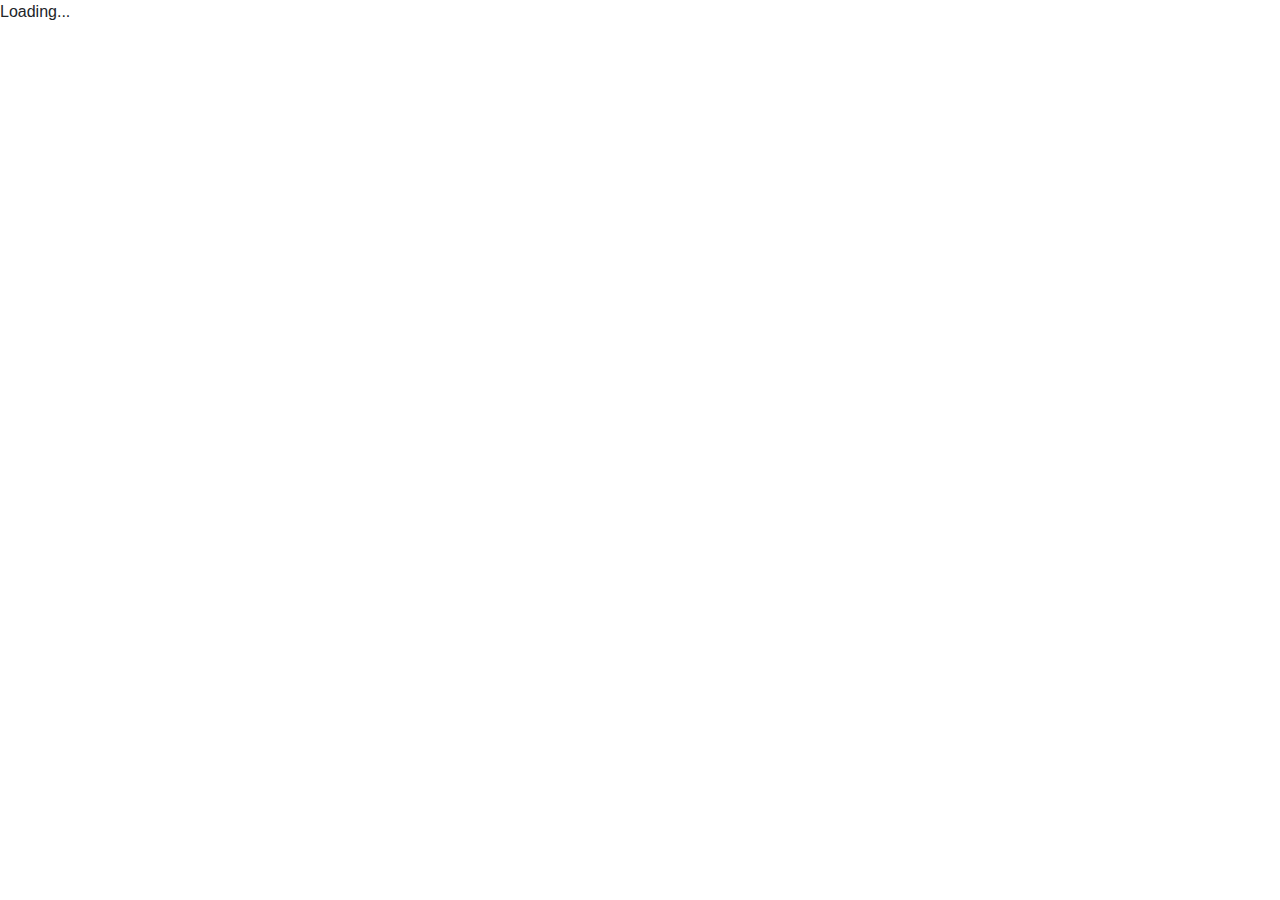
==== index.html @ ed10b9d0 "first push" ====
<!DOCTYPE html>
<html>

<head>
    <meta charset="utf-8" />
    <meta name="viewport" content="width=device-width, initial-scale=1.0, maximum-scale=1.0, user-scalable=no" />
    <title>TTSurvey</title>
    <base href="/" />
    <link href="css/bootstrap/bootstrap.min.css" rel="stylesheet" />
    <link href="css/app.css" rel="stylesheet" />
    <link href="TTSurvey.styles.css" rel="stylesheet" />
    <link href="manifest.json" rel="manifest" />
    <link rel="apple-touch-icon" sizes="512x512" href="icon-512.png" />
    <link href="_content/Syncfusion.Blazor/styles/bootstrap4.css" rel="stylesheet" />
    <script src="https://cdn.syncfusion.com/blazor/18.4.42/syncfusion-blazor.min.js"></script>
</head>

<body>
    <div id="app">Loading...</div>

    <div id="blazor-error-ui">
        An unhandled error has occurred.
        <a href="" class="reload">Reload</a>
        <a class="dismiss">🗙</a>
    </div>
    <script src="_framework/blazor.webassembly.js"></script>
    <script>navigator.serviceWorker.register('service-worker.js');</script>
    <script src="https://code.jquery.com/jquery-3.2.1.slim.min.js" integrity="sha384-KJ3o2DKtIkvYIK3UENzmM7KCkRr/rE9/Qpg6aAZGJwFDMVNA/GpGFF93hXpG5KkN" crossorigin="anonymous"></script>
    <script src="https://cdnjs.cloudflare.com/ajax/libs/popper.js/1.12.9/umd/popper.min.js" integrity="sha384-ApNbgh9B+Y1QKtv3Rn7W3mgPxhU9K/ScQsAP7hUibX39j7fakFPskvXusvfa0b4Q" crossorigin="anonymous"></script>
    <script src="https://maxcdn.bootstrapcdn.com/bootstrap/4.0.0/js/bootstrap.min.js" integrity="sha384-JZR6Spejh4U02d8jOt6vLEHfe/JQGiRRSQQxSfFWpi1MquVdAyjUar5+76PVCmYl" crossorigin="anonymous"></script>
</body>

</html>
---- css/app.css ----
﻿@import url('open-iconic/font/css/open-iconic-bootstrap.min.css');

html, body {
    font-family: 'Helvetica Neue', Helvetica, Arial, sans-serif;
}

a, .btn-link {
    color: #0366d6;
}

.btn-primary {
    color: #fff;
    background-color: #1b6ec2;
    border-color: #1861ac;
}

.content {
    padding-top: 1.1rem;
}

.valid.modified:not([type=checkbox]) {
    outline: 1px solid #26b050;
}

.invalid {
    outline: 1px solid red;
}

.validation-message {
    color: red;
}

#blazor-error-ui {
    background: lightyellow;
    bottom: 0;
    box-shadow: 0 -1px 2px rgba(0, 0, 0, 0.2);
    display: none;
    left: 0;
    padding: 0.6rem 1.25rem 0.7rem 1.25rem;
    position: fixed;
    width: 100%;
    z-index: 1000;
}

    #blazor-error-ui .dismiss {
        cursor: pointer;
        position: absolute;
        right: 0.75rem;
        top: 0.5rem;
    }

.slidecontainer {
    width: 100%; /* Width of the outside container */
}

/* The slider itself */
.slider {
    -webkit-appearance: none; /* Override default CSS styles */
    appearance: none;
    width: 100%; /* Full-width */
    height: 25px; /* Specified height */
    background: #d3d3d3; /* Grey background */
    outline: none; /* Remove outline */
    opacity: 0.7; /* Set transparency (for mouse-over effects on hover) */
    -webkit-transition: .2s; /* 0.2 seconds transition on hover */
    transition: opacity .2s;
}

    /* Mouse-over effects */
    .slider:hover {
        opacity: 1; /* Fully shown on mouse-over */
    }

    /* The slider handle (use -webkit- (Chrome, Opera, Safari, Edge) and -moz- (Firefox) to override default look) */
    .slider::-webkit-slider-thumb {
        -webkit-appearance: none; /* Override default look */
        appearance: none;
        width: 25px; /* Set a specific slider handle width */
        height: 25px; /* Slider handle height */
        background: #4CAF50; /* Green background */
        cursor: pointer; /* Cursor on hover */
    }

    .slider::-moz-range-thumb {
        width: 25px; /* Set a specific slider handle width */
        height: 25px; /* Slider handle height */
        background: #4CAF50; /* Green background */
        cursor: pointer; /* Cursor on hover */
    }
---- TTSurvey.styles.css ----
/* /Shared/MainLayout.razor.rz.scp.css */
.page[b-pgrq0ekn7c] {
    position: relative;
    display: flex;
    flex-direction: column;
}

.main[b-pgrq0ekn7c] {
    flex: 1;
}

.sidebar[b-pgrq0ekn7c] {
    background-image: linear-gradient(180deg, rgb(5, 39, 103) 0%, #3a0647 70%);
}

.top-row[b-pgrq0ekn7c] {
    background-color: #f7f7f7;
    border-bottom: 1px solid #d6d5d5;
    justify-content: flex-end;
    height: 3.5rem;
    display: flex;
    align-items: center;
}

    .top-row[b-pgrq0ekn7c]  a, .top-row .btn-link[b-pgrq0ekn7c] {
        white-space: nowrap;
        margin-left: 1.5rem;
    }

    .top-row a:first-child[b-pgrq0ekn7c] {
        overflow: hidden;
        text-overflow: ellipsis;
    }

@media (max-width: 640.98px) {
    .top-row:not(.auth)[b-pgrq0ekn7c] {
        display: none;
    }

    .top-row.auth[b-pgrq0ekn7c] {
        justify-content: space-between;
    }

    .top-row a[b-pgrq0ekn7c], .top-row .btn-link[b-pgrq0ekn7c] {
        margin-left: 0;
    }
}

@media (min-width: 641px) {
    .page[b-pgrq0ekn7c] {
        flex-direction: row;
    }

    .sidebar[b-pgrq0ekn7c] {
        width: 250px;
        height: 100vh;
        position: sticky;
        top: 0;
    }

    .top-row[b-pgrq0ekn7c] {
        position: sticky;
        top: 0;
        z-index: 1;
    }

    .main > div[b-pgrq0ekn7c] {
        padding-left: 2rem !important;
        padding-right: 1.5rem !important;
    }
}
/* /Shared/NavMenu.razor.rz.scp.css */
.navbar-toggler[b-r5hgx449e9] {
    background-color: rgba(255, 255, 255, 0.1);
}

.top-row[b-r5hgx449e9] {
    height: 3.5rem;
    background-color: rgba(0,0,0,0.4);
}

.navbar-brand[b-r5hgx449e9] {
    font-size: 1.1rem;
}

.oi[b-r5hgx449e9] {
    width: 2rem;
    font-size: 1.1rem;
    vertical-align: text-top;
    top: -2px;
}

.nav-item[b-r5hgx449e9] {
    font-size: 0.9rem;
    padding-bottom: 0.5rem;
}

    .nav-item:first-of-type[b-r5hgx449e9] {
        padding-top: 1rem;
    }

    .nav-item:last-of-type[b-r5hgx449e9] {
        padding-bottom: 1rem;
    }

    .nav-item[b-r5hgx449e9]  a {
        color: #d7d7d7;
        border-radius: 4px;
        height: 3rem;
        display: flex;
        align-items: center;
        line-height: 3rem;
    }

.nav-item[b-r5hgx449e9]  a.active {
    background-color: rgba(255,255,255,0.25);
    color: white;
}

.nav-item[b-r5hgx449e9]  a:hover {
    background-color: rgba(255,255,255,0.1);
    color: white;
}

@media (min-width: 641px) {
    .navbar-toggler[b-r5hgx449e9] {
        display: none;
    }

    .collapse[b-r5hgx449e9] {
        /* Never collapse the sidebar for wide screens */
        display: block;
    }
}
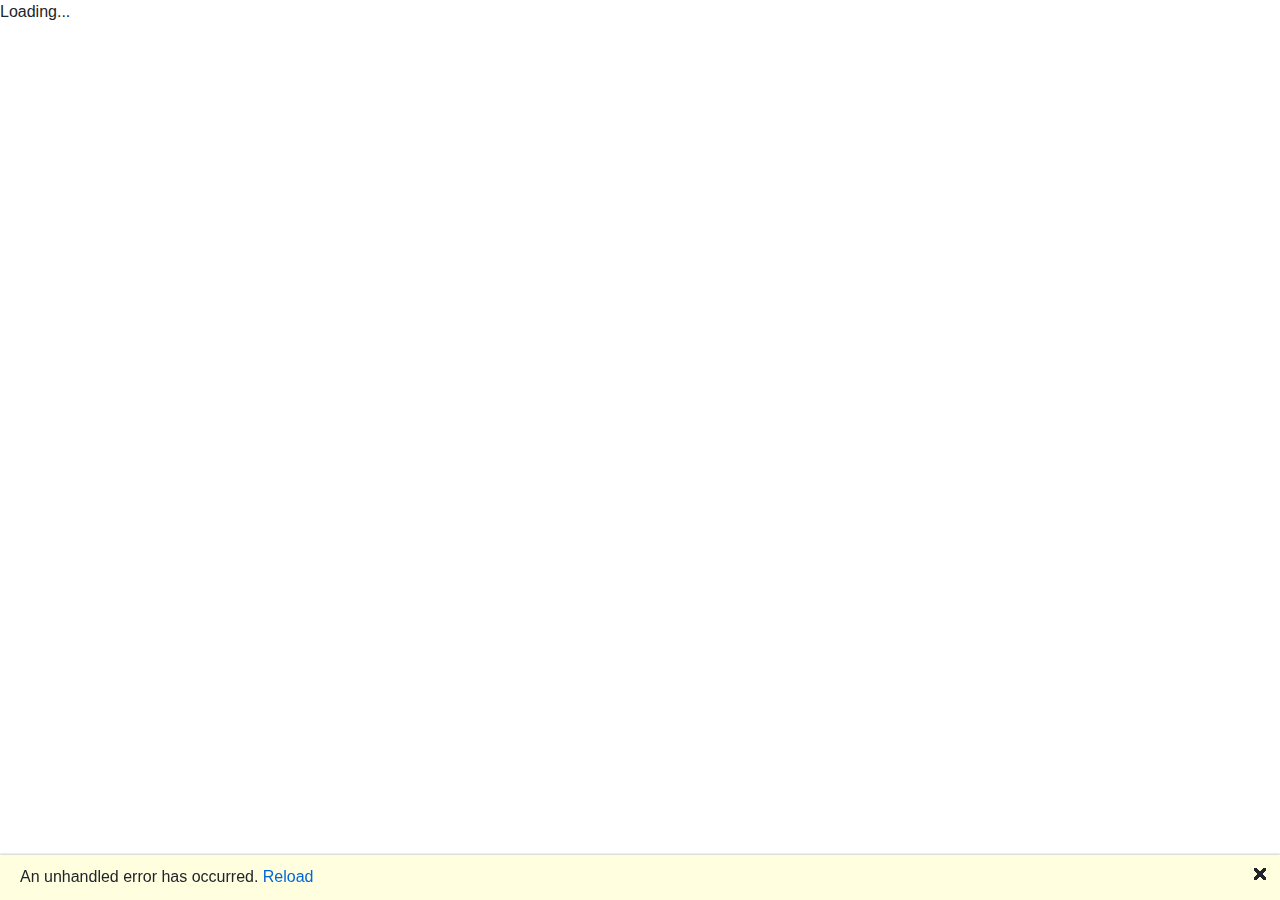
==== commit 2db4180e: "thing" ====
--- a/index.html
+++ b/index.html
@@ -1,33 +1,33 @@
-<!DOCTYPE html>
-<html>
-
-<head>
-    <meta charset="utf-8" />
-    <meta name="viewport" content="width=device-width, initial-scale=1.0, maximum-scale=1.0, user-scalable=no" />
-    <title>TTSurvey</title>
-    <base href="/" />
-    <link href="css/bootstrap/bootstrap.min.css" rel="stylesheet" />
-    <link href="css/app.css" rel="stylesheet" />
-    <link href="TTSurvey.styles.css" rel="stylesheet" />
-    <link href="manifest.json" rel="manifest" />
-    <link rel="apple-touch-icon" sizes="512x512" href="icon-512.png" />
-    <link href="_content/Syncfusion.Blazor/styles/bootstrap4.css" rel="stylesheet" />
-    <script src="https://cdn.syncfusion.com/blazor/18.4.42/syncfusion-blazor.min.js"></script>
-</head>
-
-<body>
-    <div id="app">Loading...</div>
-
-    <div id="blazor-error-ui">
-        An unhandled error has occurred.
-        <a href="" class="reload">Reload</a>
-        <a class="dismiss">🗙</a>
-    </div>
-    <script src="_framework/blazor.webassembly.js"></script>
-    <script>navigator.serviceWorker.register('service-worker.js');</script>
-    <script src="https://code.jquery.com/jquery-3.2.1.slim.min.js" integrity="sha384-KJ3o2DKtIkvYIK3UENzmM7KCkRr/rE9/Qpg6aAZGJwFDMVNA/GpGFF93hXpG5KkN" crossorigin="anonymous"></script>
-    <script src="https://cdnjs.cloudflare.com/ajax/libs/popper.js/1.12.9/umd/popper.min.js" integrity="sha384-ApNbgh9B+Y1QKtv3Rn7W3mgPxhU9K/ScQsAP7hUibX39j7fakFPskvXusvfa0b4Q" crossorigin="anonymous"></script>
-    <script src="https://maxcdn.bootstrapcdn.com/bootstrap/4.0.0/js/bootstrap.min.js" integrity="sha384-JZR6Spejh4U02d8jOt6vLEHfe/JQGiRRSQQxSfFWpi1MquVdAyjUar5+76PVCmYl" crossorigin="anonymous"></script>
-</body>
-
-</html>
+<!DOCTYPE html>
+<html>
+
+<head>
+    <meta charset="utf-8" />
+    <meta name="viewport" content="width=device-width, initial-scale=1.0, maximum-scale=1.0, user-scalable=no" />
+    <title>TTSurvey</title>
+    <base href="/" />
+    <link href="css/bootstrap/bootstrap.min.css" rel="stylesheet" />
+    <link href="css/app.css" rel="stylesheet" />
+    <link href="TTSurvey.styles.css" rel="stylesheet" />
+    <link href="manifest.json" rel="manifest" />
+    <link rel="apple-touch-icon" sizes="512x512" href="icon-512.png" />
+    <link href="_content/Syncfusion.Blazor/styles/bootstrap4.css" rel="stylesheet" />
+    <script src="https://cdn.syncfusion.com/blazor/18.4.42/syncfusion-blazor.min.js"></script>
+</head>
+
+<body>
+    <div id="app">Loading...</div>
+
+    <div id="blazor-error-ui">
+        An unhandled error has occurred.
+        <a href="" class="reload">Reload</a>
+        <a class="dismiss">🗙</a>
+    </div>
+    <script src="_framework/blazor.webassembly.js"></script>
+    <script>navigator.serviceWorker.register('service-worker.js');</script>
+    <script src="https://code.jquery.com/jquery-3.2.1.slim.min.js" integrity="sha384-KJ3o2DKtIkvYIK3UENzmM7KCkRr/rE9/Qpg6aAZGJwFDMVNA/GpGFF93hXpG5KkN" crossorigin="anonymous"></script>
+    <script src="https://cdnjs.cloudflare.com/ajax/libs/popper.js/1.12.9/umd/popper.min.js" integrity="sha384-ApNbgh9B+Y1QKtv3Rn7W3mgPxhU9K/ScQsAP7hUibX39j7fakFPskvXusvfa0b4Q" crossorigin="anonymous"></script>
+    <script src="https://maxcdn.bootstrapcdn.com/bootstrap/4.0.0/js/bootstrap.min.js" integrity="sha384-JZR6Spejh4U02d8jOt6vLEHfe/JQGiRRSQQxSfFWpi1MquVdAyjUar5+76PVCmYl" crossorigin="anonymous"></script>
+</body>
+
+</html>
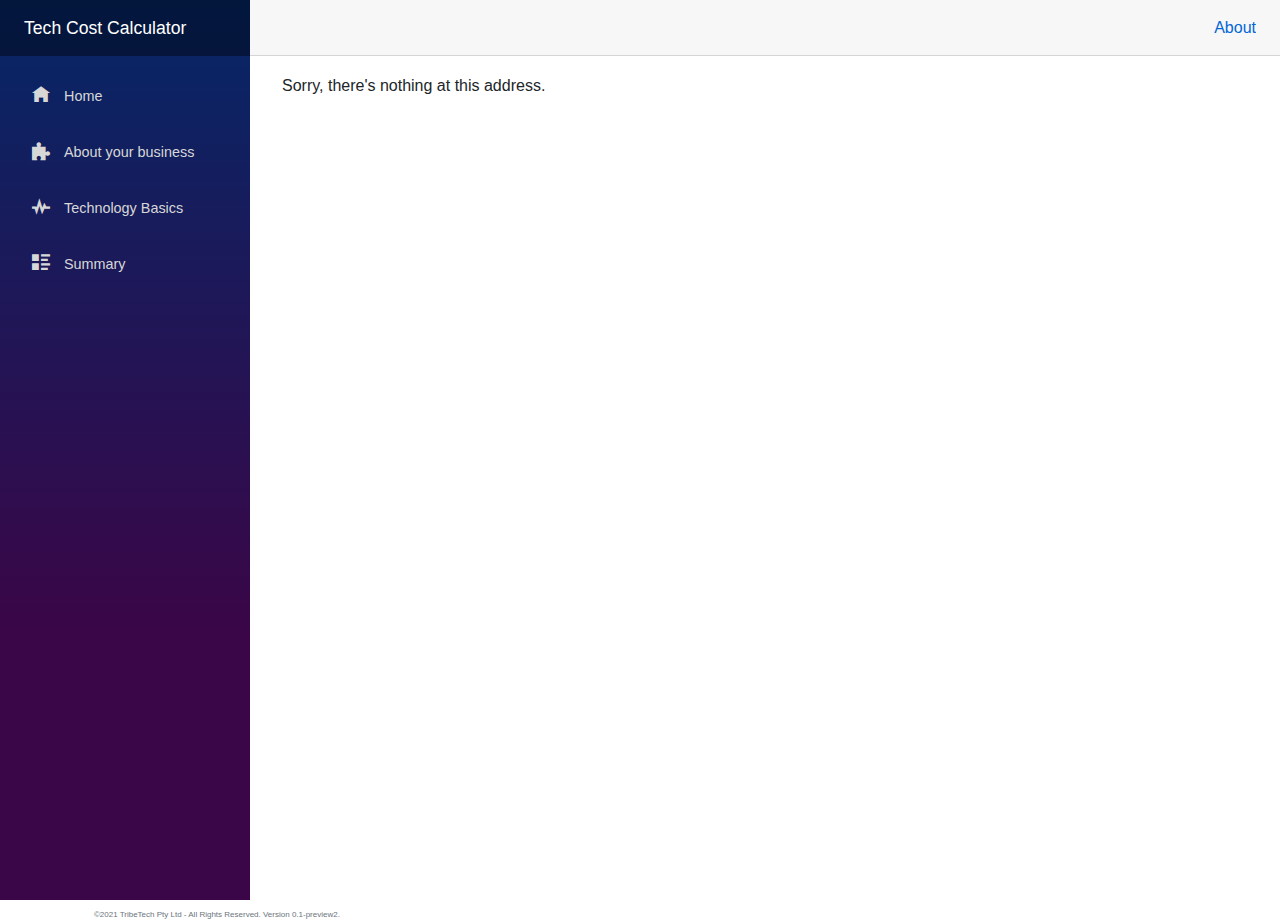
==== commit 6e9cf1c1: "Deploying to main from @ TribeDevAU/TTSurvey@663b37638635f8c1fd724afbb9d43cdbb53add99 🚀" ====
--- a/index.html
+++ b/index.html
@@ -1,33 +1,33 @@
-<!DOCTYPE html>
-<html>
-
-<head>
-    <meta charset="utf-8" />
-    <meta name="viewport" content="width=device-width, initial-scale=1.0, maximum-scale=1.0, user-scalable=no" />
-    <title>TTSurvey</title>
-    <base href="/" />
-    <link href="css/bootstrap/bootstrap.min.css" rel="stylesheet" />
-    <link href="css/app.css" rel="stylesheet" />
-    <link href="TTSurvey.styles.css" rel="stylesheet" />
-    <link href="manifest.json" rel="manifest" />
-    <link rel="apple-touch-icon" sizes="512x512" href="icon-512.png" />
-    <link href="_content/Syncfusion.Blazor/styles/bootstrap4.css" rel="stylesheet" />
-    <script src="https://cdn.syncfusion.com/blazor/18.4.42/syncfusion-blazor.min.js"></script>
-</head>
-
-<body>
-    <div id="app">Loading...</div>
-
-    <div id="blazor-error-ui">
-        An unhandled error has occurred.
-        <a href="" class="reload">Reload</a>
-        <a class="dismiss">🗙</a>
-    </div>
-    <script src="_framework/blazor.webassembly.js"></script>
-    <script>navigator.serviceWorker.register('service-worker.js');</script>
-    <script src="https://code.jquery.com/jquery-3.2.1.slim.min.js" integrity="sha384-KJ3o2DKtIkvYIK3UENzmM7KCkRr/rE9/Qpg6aAZGJwFDMVNA/GpGFF93hXpG5KkN" crossorigin="anonymous"></script>
-    <script src="https://cdnjs.cloudflare.com/ajax/libs/popper.js/1.12.9/umd/popper.min.js" integrity="sha384-ApNbgh9B+Y1QKtv3Rn7W3mgPxhU9K/ScQsAP7hUibX39j7fakFPskvXusvfa0b4Q" crossorigin="anonymous"></script>
-    <script src="https://maxcdn.bootstrapcdn.com/bootstrap/4.0.0/js/bootstrap.min.js" integrity="sha384-JZR6Spejh4U02d8jOt6vLEHfe/JQGiRRSQQxSfFWpi1MquVdAyjUar5+76PVCmYl" crossorigin="anonymous"></script>
-</body>
-
-</html>
+<!DOCTYPE html>
+<html>
+
+<head>
+    <meta charset="utf-8" />
+    <meta name="viewport" content="width=device-width, initial-scale=1.0, maximum-scale=1.0, user-scalable=no" />
+    <title>TTSurvey</title>
+    <base href="/" />
+    <link href="css/bootstrap/bootstrap.min.css" rel="stylesheet" />
+    <link href="css/app.css" rel="stylesheet" />
+    <link href="TTSurvey.styles.css" rel="stylesheet" />
+    <link href="manifest.json" rel="manifest" />
+    <link rel="apple-touch-icon" sizes="512x512" href="icon-512.png" />
+    <link href="_content/Syncfusion.Blazor/styles/bootstrap4.css" rel="stylesheet" />
+    <script src="https://cdn.syncfusion.com/blazor/18.4.42/syncfusion-blazor.min.js"></script>
+</head>
+
+<body>
+    <div id="app">Loading...</div>
+
+    <div id="blazor-error-ui">
+        An unhandled error has occurred.
+        <a href="" class="reload">Reload</a>
+        <a class="dismiss">🗙</a>
+    </div>
+    <script src="_framework/blazor.webassembly.js"></script>
+    <script>navigator.serviceWorker.register('service-worker.js');</script>
+    <script src="https://code.jquery.com/jquery-3.2.1.slim.min.js" integrity="sha384-KJ3o2DKtIkvYIK3UENzmM7KCkRr/rE9/Qpg6aAZGJwFDMVNA/GpGFF93hXpG5KkN" crossorigin="anonymous"></script>
+    <script src="https://cdnjs.cloudflare.com/ajax/libs/popper.js/1.12.9/umd/popper.min.js" integrity="sha384-ApNbgh9B+Y1QKtv3Rn7W3mgPxhU9K/ScQsAP7hUibX39j7fakFPskvXusvfa0b4Q" crossorigin="anonymous"></script>
+    <script src="https://maxcdn.bootstrapcdn.com/bootstrap/4.0.0/js/bootstrap.min.js" integrity="sha384-JZR6Spejh4U02d8jOt6vLEHfe/JQGiRRSQQxSfFWpi1MquVdAyjUar5+76PVCmYl" crossorigin="anonymous"></script>
+</body>
+
+</html>
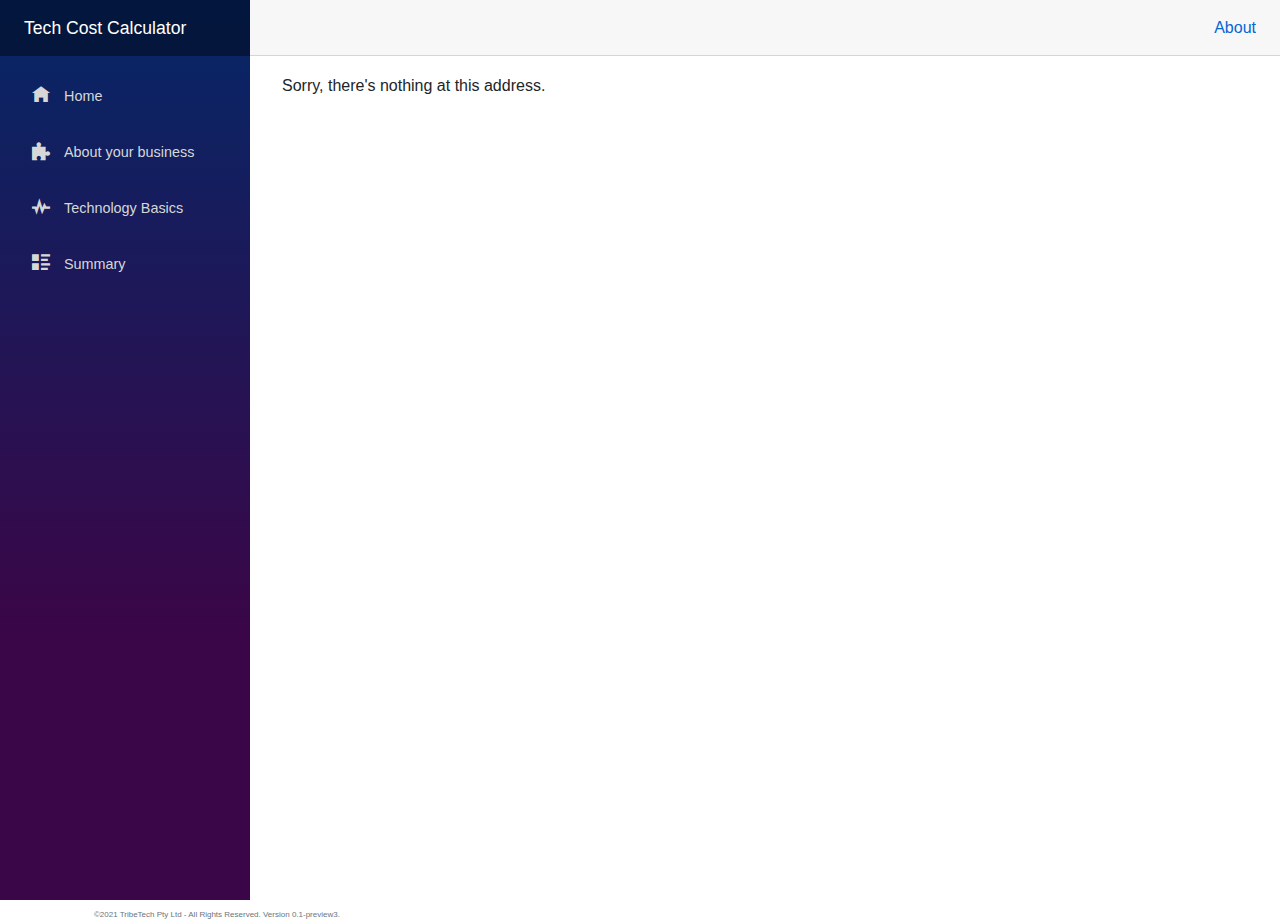
==== commit dfca9a53: "Deploying to main from @ TribeDevAU/TTSurvey@8e0bdeef1acffac9c1c8ce5c5c63380bd272478e 🚀" ====
--- a/index.html
+++ b/index.html
@@ -11,7 +11,6 @@
     <link href="TTSurvey.styles.css" rel="stylesheet" />
     <link href="manifest.json" rel="manifest" />
     <link rel="apple-touch-icon" sizes="512x512" href="icon-512.png" />
-    <link href="_content/Syncfusion.Blazor/styles/bootstrap4.css" rel="stylesheet" />
     <script src="https://cdn.syncfusion.com/blazor/18.4.42/syncfusion-blazor.min.js"></script>
 </head>
 
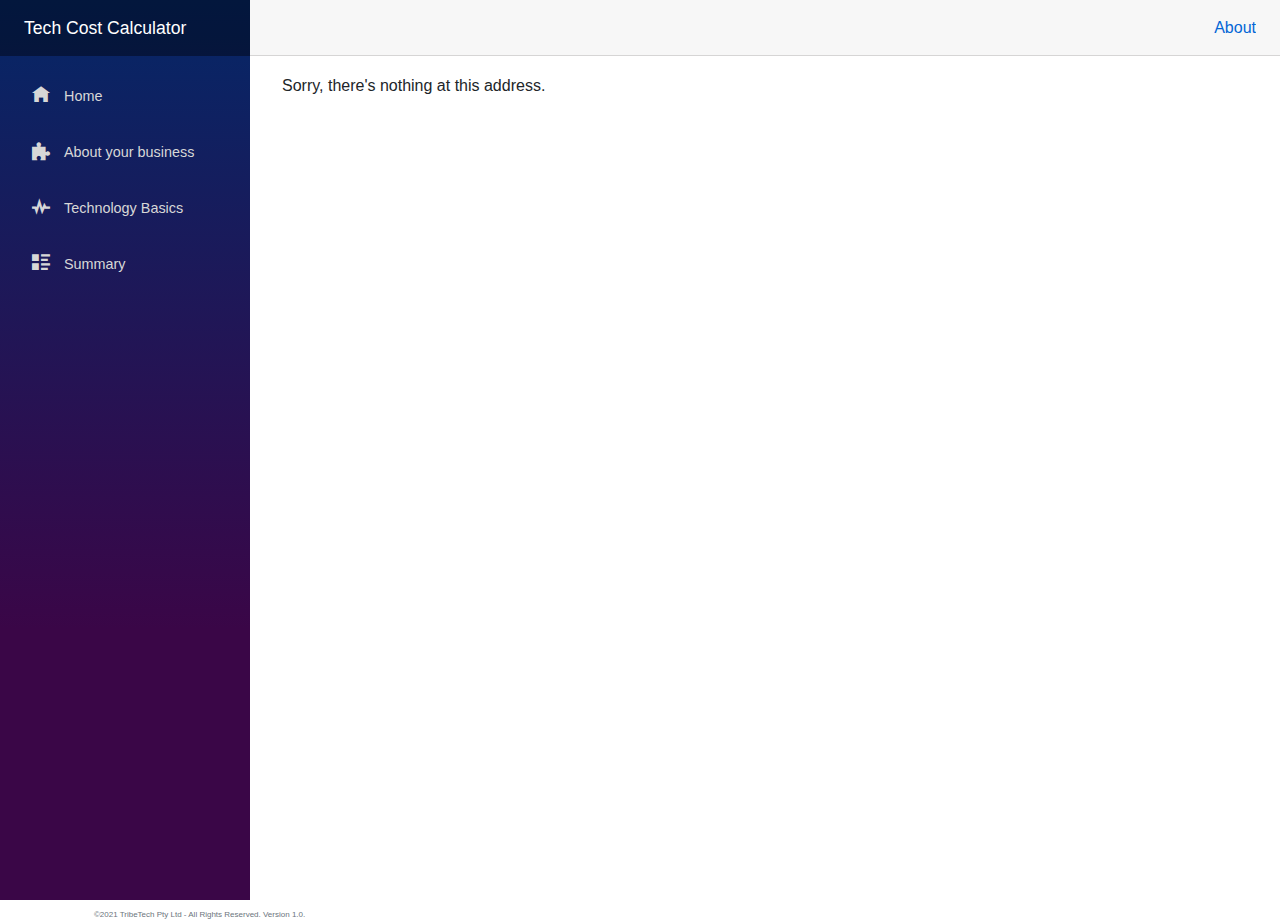
==== commit e7ca1922: "Deploying to main from @ TribeDevAU/TTSurvey@ae0861a45b08e5b56c06247de3662ef37d09797d 🚀" ====
--- a/index.html
+++ b/index.html
@@ -4,12 +4,15 @@
 <head>
     <meta charset="utf-8" />
     <meta name="viewport" content="width=device-width, initial-scale=1.0, maximum-scale=1.0, user-scalable=no" />
-    <title>TTSurvey</title>
+    <title>Tech Cost Calculator</title>
     <base href="/" />
     <link href="css/bootstrap/bootstrap.min.css" rel="stylesheet" />
     <link href="css/app.css" rel="stylesheet" />
     <link href="TTSurvey.styles.css" rel="stylesheet" />
     <link href="manifest.json" rel="manifest" />
+    <link rel="icon"
+          type="image/png"
+          href="/img/TTLogo.png">
     <link rel="apple-touch-icon" sizes="512x512" href="icon-512.png" />
     <script src="https://cdn.syncfusion.com/blazor/18.4.42/syncfusion-blazor.min.js"></script>
 </head>
